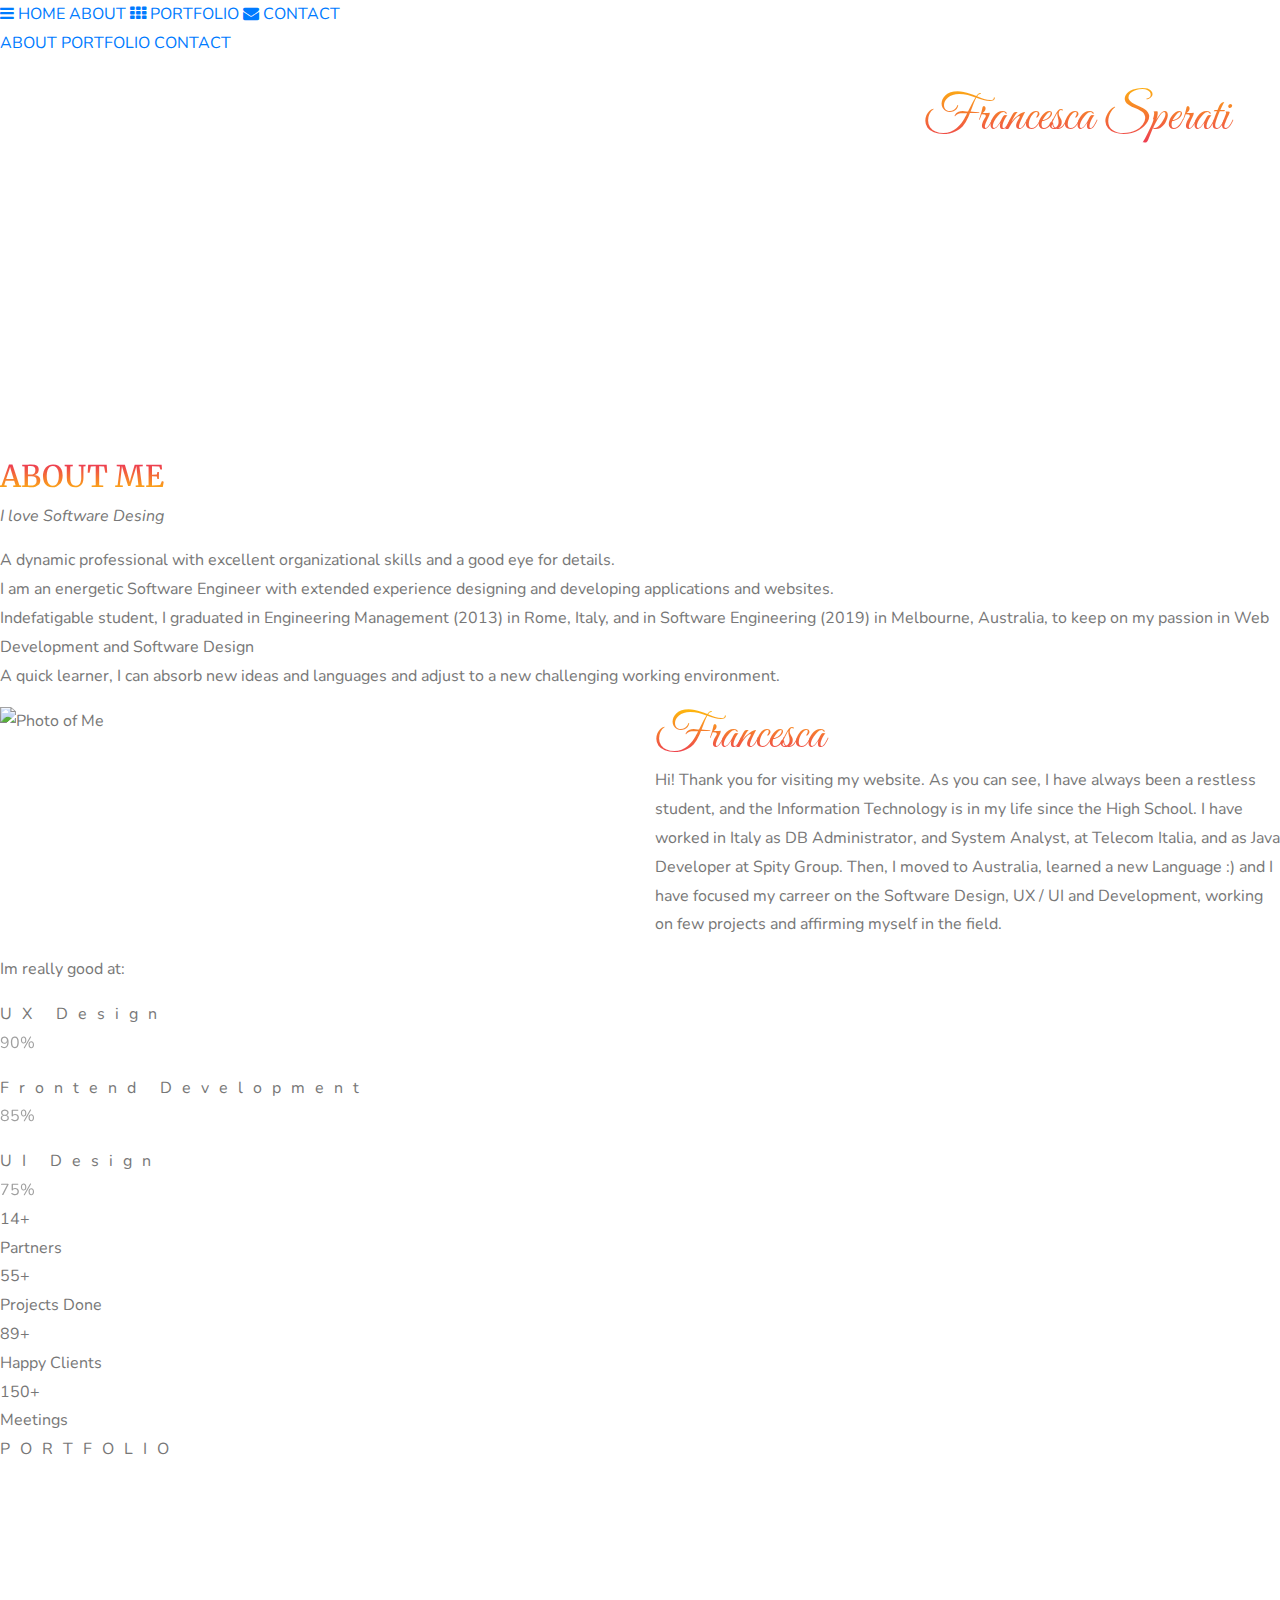
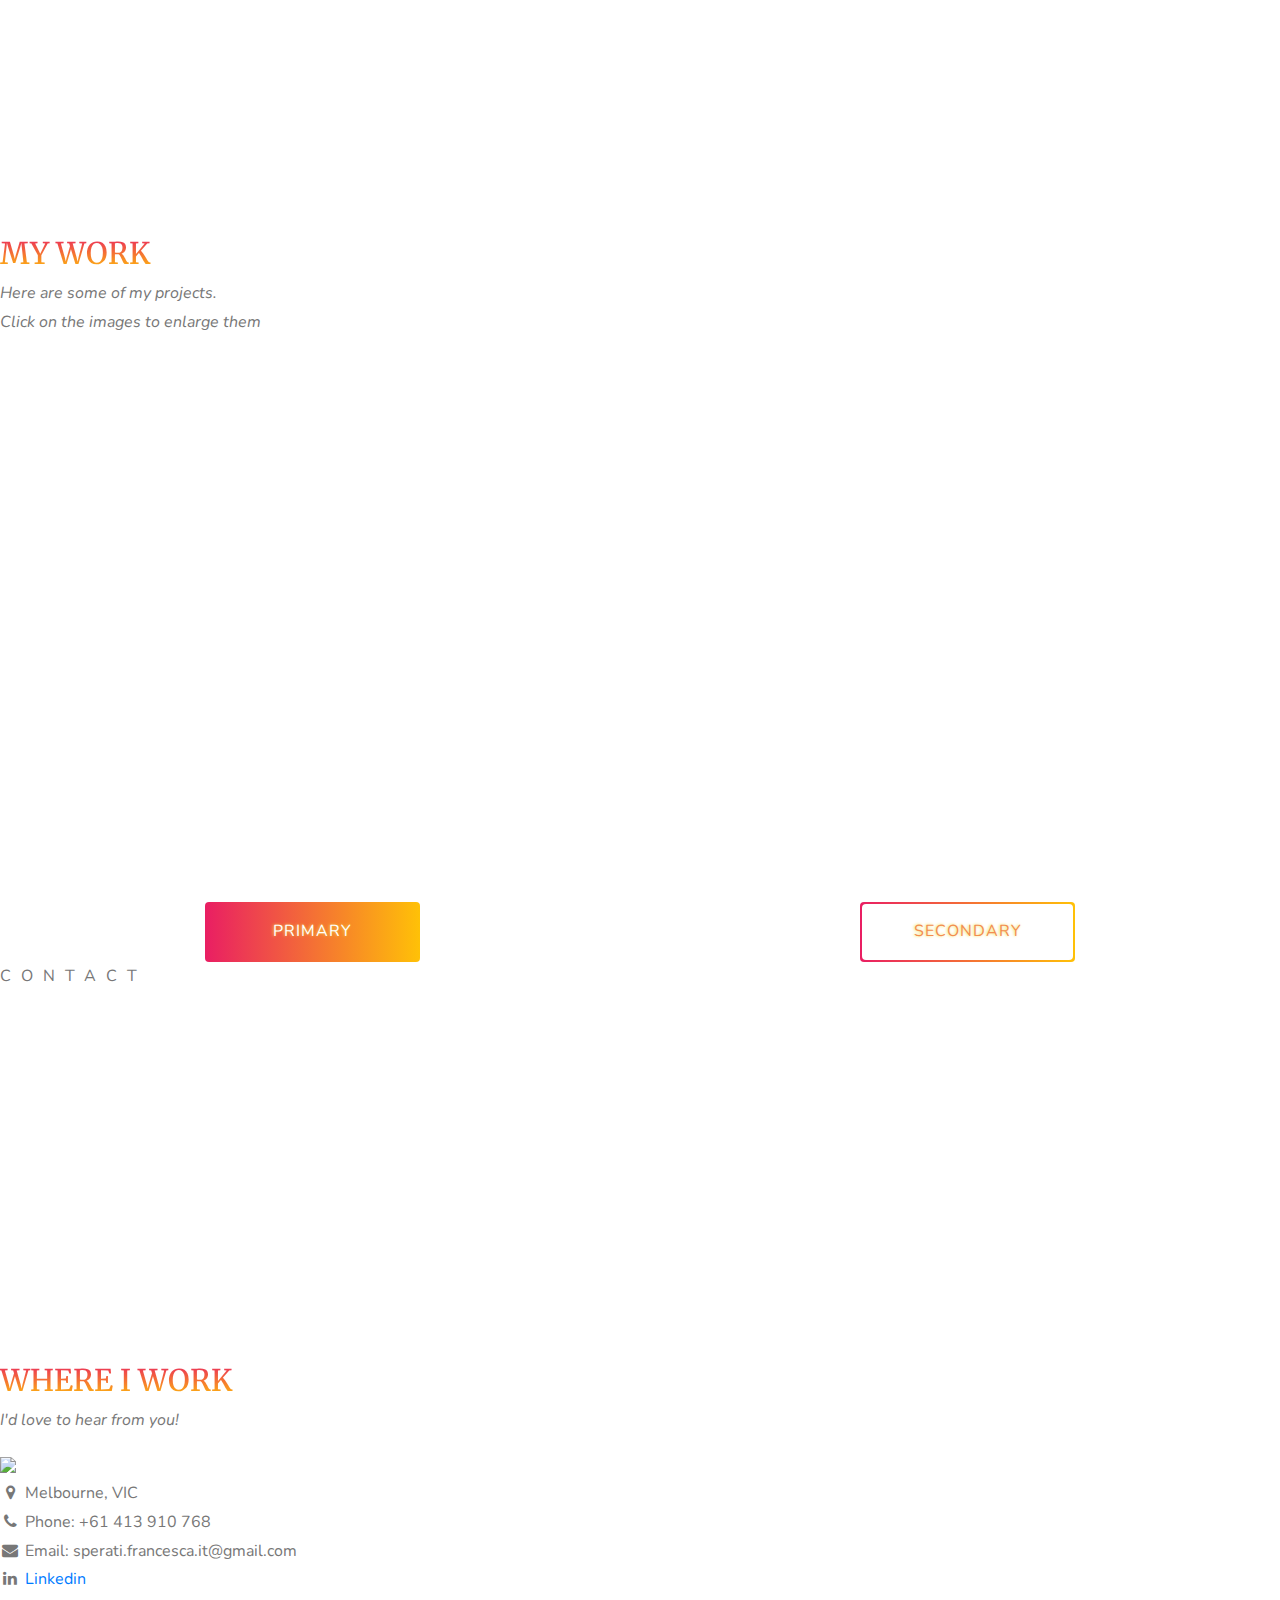
==== pages/index.html @ 0872497c "prove gallery" ====
<!DOCTYPE html>
<html>
<head>
  <title>Francesca Sperati</title>
  <meta charset="UTF-8">
  <meta name="viewport" content="width=device-width, initial-scale=1">

  <link rel="stylesheet" href="https://stackpath.bootstrapcdn.com/bootstrap/4.4.1/css/bootstrap.min.css" integrity="sha384-Vkoo8x4CGsO3+Hhxv8T/Q5PaXtkKtu6ug5TOeNV6gBiFeWPGFN9MuhOf23Q9Ifjh" crossorigin="anonymous">
  <link rel="stylesheet" href="/css/w3.css">

  <link rel="stylesheet" href="/css/style.css">

  <link rel="stylesheet" href="https://cdnjs.cloudflare.com/ajax/libs/font-awesome/4.7.0/css/font-awesome.min.css">
  <link rel="stylesheet" href="https://cdn.materialdesignicons.com/4.9.95/css/materialdesignicons.min.css">

  <link rel="stylesheet" type="text/css" href="https://cdnjs.cloudflare.com/ajax/libs/fancybox/3.5.7/jquery.fancybox.min.css">

  <link href="https://fonts.googleapis.com/css?family=Alegreya|Alegreya+Sans|Great+Vibes|Merriweather|Merriweather+Sans|Nunito|Nunito+Sans|Quattrocento|Quattrocento+Sans|Roboto|Roboto+Mono|Roboto+Slab&display=swap" rel="stylesheet">
  
  <script type="text/javascript" src="/scripts/scripts.js"></script>
 
</head>
<body>

<!-- Navbar (sit on top) -->
<div class="w3-top">
  <div class="w3-bar" id="myNavbar">
    <a class="w3-bar-item w3-button w3-hover-black w3-hide-medium w3-hide-large w3-right" href="javascript:void(0);" onclick="toggleFunction()" title="Toggle Navigation Menu">
      <i class="fa fa-bars"></i>
    </a>
    <a href="#home" class="w3-bar-item w3-button">HOME</a>
    <a href="#about" class="w3-bar-item w3-button w3-hide-small"><i class="mdi mdi-account-circle"></i> ABOUT</a>
    <a href="#portfolio" class="w3-bar-item w3-button w3-hide-small"><i class="fa fa-th"></i> PORTFOLIO</a>
    <a href="#contact" class="w3-bar-item w3-button w3-hide-small"><i class="fa fa-envelope"></i> CONTACT</a>
   
  </div>

  <!-- Navbar on small screens -->
  <div id="navDemo" class="w3-bar-block w3-white w3-hide w3-hide-large w3-hide-medium">
    <a href="#about" class="w3-bar-item w3-button" onclick="toggleFunction()">ABOUT</a>
    <a href="#portfolio" class="w3-bar-item w3-button" onclick="toggleFunction()">PORTFOLIO</a>
    <a href="#contact" class="w3-bar-item w3-button" onclick="toggleFunction()">CONTACT</a>
  </div>
</div>

<!-- First Parallax Image with Logo Text -->
<div class="bgimg-1 w3-display-container w3-opacity-min" id="home">
  <div class="float-right" style="white-space:nowrap;">
    <div class="fs-logo">Francesca Sperati</div>
  </div>
</div>

<!-- Container (About Section) -->
<div class="w3-content w3-container w3-padding-64" id="about">
  <h1 class="w3-center">ABOUT ME</h1>
  <p class="w3-center"><em>I love Software Desing</em></p>
  <p>A dynamic professional with excellent organizational skills and a good eye for details. </br>
    I am an energetic Software Engineer with extended experience designing and developing applications and websites.</br>
    Indefatigable student, I graduated in Engineering Management (2013) in Rome, Italy, and in Software Engineering (2019) in Melbourne, Australia, 
    to keep on my passion in Web Development and Software Design</br>
    A quick learner, I can absorb new ideas and languages and adjust to a new challenging working environment.</p>
  
  <div class="row">
    <div class="col m6 w3-center w3-padding-large">
      <img src="../images/io.jpg" class="w3-round w3-image w3-opacity w3-hover-opacity-off" alt="Photo of Me" width="500" height="333">
    </div>

    <!-- Hide this text on small devices -->
    <div class="col m-auto m6 w3-hide-small w3-padding-large">
        <div class="fs-logo d-flex m-0 p-0" >Francesca</div>
        <p>Hi! Thank you for visiting my website.
          As you can see, I have always been a restless student, and the Information Technology is in my life since the High School.
          I have worked in Italy as DB Administrator, and System Analyst, at Telecom Italia, and
          as Java Developer at Spity Group. Then, I moved to Australia, learned a new Language :) and I have focused my carreer on the 
          Software Design, UX / UI and Development, working on few projects and affirming myself in the field.
        </p>
    </div>
  </div>

  <p class="w3-large w3-center w3-padding-16">Im really good at:</p>
  <p class="w3-wide mb-0"><i class="mdi mdi-responsive"></i>UX Design</p>
  <div class="w3-light-grey fs-opacity-70">
    <div class="w3-container w3-padding-small fs-gradient w3-center" style="width:90%">90%</div>
  </div>
  <p class="w3-wide mb-0 mt-3"><i class="mdi mdi-laptop-chromebook"></i>Frontend Development</p>
  <div class="w3-light-grey fs-opacity-70">
    <div class="w3-container w3-padding-small fs-gradient w3-center" style="width:85%">85%</div>
  </div>
  <p class="w3-wide mb-0 mt-3"><i class="mdi mdi-brush"></i>UI Design</p>
  <div class="w3-light-grey fs-opacity-70">
    <div class="w3-container w3-padding-small fs-gradient w3-center" style="width:75%">75%</div>
  </div>
</div>

<div class="w3-row w3-center fs-gradient w3-padding-16">
  <div class="w3-quarter w3-section">
    <span class="w3-xlarge">14+</span><br>
    Partners
  </div>
  <div class="w3-quarter w3-section">
    <span class="w3-xlarge">55+</span><br>
    Projects Done
  </div>
  <div class="w3-quarter w3-section">
    <span class="w3-xlarge">89+</span><br>
    Happy Clients
  </div>
  <div class="w3-quarter w3-section">
    <span class="w3-xlarge">150+</span><br>
    Meetings
  </div>
</div>

<!-- Second Parallax Image with Portfolio Text -->
<div class="bgimg-2 w3-display-container w3-opacity-min">
  <div class="w3-display-middle">
    <span class="w3-xxlarge w3-text-white w3-wide">PORTFOLIO</span>
  </div>
</div>

<!-- Container (Portfolio Section) -->
<div class="w3-content w3-container w3-padding-64" id="portfolio">
  <h1 class="w3-center">MY WORK</h1>
  <p class="w3-center"><em>Here are some of my projects.<br> Click on the images to enlarge them</em></p><br>



  <!-- <div class="row padding w3-center">

    <div class="col-lg-3 col-12 col-sm-6 m3 my-work-cards" id="ready-teacher-card" onclick="onClick(this)">
    </div>
    <div class="col-lg-3 col-12 col-sm-6 m3 my-work-cards" id="wisp-card" onclick="onClick(this)">
    </div>
    <div class="col-lg-3 col-12 col-sm-6 m3 my-work-cards" id="verde-card" onclick="onClick(this)">
    </div>
    <div class="col-lg-3 col-12 col-sm-6 m3 my-work-cards" id="choreasy-card" onclick="onClick(this)">
    </div>
  </div> -->

  <!-- Responsive Grid. Four columns on tablets, laptops and desktops. Will stack on mobile devices/small screens (100% width) -->
  <div class="container">
    <div class="row padding w3-center justify-content-md-center">

      <!-- <div  class="col my-work-cards" id="ready-teacher-card" onclick="onClick(this)" alt="prima" src="../images/avatar_hat.jpg">
      </div> -->
      <a class="col my-work-cards" id="ready-teacher-card" data-fancybox="gallery-ready-teacher" data-caption="prima" href="../images/avatar_hat.jpg" data-options='{"buttons": ["close" ], "clickSlide": "null", "clickOutside": "null"}'></a>
      <a style="display:none" data-fancybox="gallery-ready-teacher" href="../images/avatar_hat.jpg" data-options='{"buttons": ["close" ], "clickSlide": "null", "clickOutside": "null"}'></a>
      <a style="display:none" data-fancybox="gallery-ready-teacher" href="../images/avatar_hat.jpg" data-options='{"buttons": ["close" ], "clickSlide": "null", "clickOutside": "null"}'></a>
      <a style="display:none" data-fancybox="gallery-ready-teacher" href="../images/avatar_hat.jpg" data-options='{"buttons": ["close" ], "clickSlide": "null", "clickOutside": "null"}'></a>

      <a class="col my-work-cards" id="wisp-card" data-fancybox="gallery-wisp" data-caption="seconda" href="../images/avatar_hat.jpg" data-options='{"buttons": ["close" ], "clickSlide": "null", "clickOutside": "null"}'></a>
      <a style="display:none" data-fancybox="gallery-wisp" href=wisp2.jpg data-options='{"buttons": ["close" ], "clickSlide": "null", "clickOutside": "null"}'></a>
      <a style="display:none" data-fancybox="gallery-wisp" href=wisp2.jpg data-options='{"buttons": ["close" ], "clickSlide": "null", "clickOutside": "null"}'></a>
      <a style="display:none" data-fancybox="gallery-wisp" href=wisp2.jpg data-options='{"buttons": ["close" ], "clickSlide": "null", "clickOutside": "null"}'></a>

      <a class="col my-work-cards" id="verde-card" data-fancybox="gallery-verde" data-caption="terza" href="../images/avatar_hat.jpg" data-options='{"buttons": ["close" ], "clickSlide": "null", "clickOutside": "null"}'></a>
      <a style="display:none" data-fancybox="gallery-verde" href=verde2.jpg data-options='{"buttons": ["close" ], "clickSlide": "null", "clickOutside": "null"}'></a>
      <a style="display:none" data-fancybox="gallery-verde" href=verde2.jpg data-options='{"buttons": ["close" ], "clickSlide": "null", "clickOutside": "null"}'></a>
      <a style="display:none" data-fancybox="gallery-verde" href=verde2.jpg data-options='{"buttons": ["close" ], "clickSlide": "null", "clickOutside": "null"}'></a>

      <a class="col my-work-cards" id="choreasy-card" data-fancybox="gallery-verde" data-caption="quarta" href="../images/avatar_hat.jpg" data-options='{"buttons": ["close" ], "clickSlide": "null", "clickOutside": "null"}'></a>
      <a style="display:none" data-fancybox="gallery-verde" href=verde2.jpg data-options='{"buttons": ["close" ], "clickSlide": "null", "clickOutside": "null"}'></a>
      <a style="display:none" data-fancybox="gallery-verde" href=verde2.jpg data-options='{"buttons": ["close" ], "clickSlide": "null", "clickOutside": "null"}'></a>
      <a style="display:none" data-fancybox="gallery-verde" href=verde2.jpg data-options='{"buttons": ["close" ], "clickSlide": "null", "clickOutside": "null"}'></a>

    </div> 
  </div>
  <!-- Modal for full size images on click-->
  <!-- <div id="modal01" class="w3-modal w3-black" onclick="this.style.display='none'">
    <span class="w3-button w3-large w3-black w3-display-topright" title="Close Modal Image"><i class="fa fa-remove"></i></span>
    <div class="w3-modal-content w3-animate-zoom w3-center w3-transparent w3-padding-64">
      <img id="img01" class="w3-image">
      <p id="caption" class="w3-opacity w3-large"></p>
    </div>
  </div> -->


  <div class="row w3-center w3-section">
    <!-- <button class="w3-button w3-padding-large fs-button fs-button-secondary">LOAD MORE</button>
    <button class="w3-button w3-padding-large fs-button fs-button-primary" >LOAD MORE</button> -->
    <a href="" class="fs-button">
      <span class="fs-button-primary">PRIMARY</span>
    </a>
    <a href="" class="fs-button">
      <span class="fs-button-secondary">SECONDARY</span>
    </a>
  </div>
</div>



<!-- Third Parallax Image with Portfolio Text -->
<div class="bgimg-3 w3-display-container w3-opacity-min">
  <div class="w3-display-middle">
     <span class="w3-xxlarge w3-text-white w3-wide">CONTACT</span>
  </div>
</div>

<!-- Container (Contact Section) -->
<div class="w3-content w3-container w3-padding-64" id="contact">
  <h1 class="w3-center">WHERE I WORK</h1>
  <p class="w3-center"><em>I'd love to hear from you!</em></p>

  <div class="w3-row w3-padding-32 w3-section">
    <div class="w3-col m4 w3-container">
      <img src="../images/mel_map.png" class="w3-image w3-round" style="width:100%">
    </div>
    <div class="w3-col m8 w3-panel">
      <div class="w3-large ">
        <i class="fa fa-map-marker fa-fw w3-hover-text-yellow w3-xlarge w3-margin-right"></i> Melbourne, VIC<br>
        <i class="fa fa-phone fa-fw w3-hover-text-yellow w3-xlarge w3-margin-right"></i> Phone: +61 413 910 768<br>
        <i class="fa fa-envelope fa-fw w3-hover-text-yellow w3-xlarge w3-margin-right"></i> Email: sperati.francesca.it@gmail.com<br>
        <i class="fa fa-linkedin fa-fw w3-hover-text-yellow w3-xlarge w3-margin-right"></i> <a href="https://www.linkedin.com/in/francesca-sperati-b7087679/" target="_blank">Linkedin</a><br>
      </div>
      <!-- <p>Swing by for a cup of <i class="fa fa-coffee"></i>, or leave me a note:</p>
      <form action="/action_page.php" target="_blank">
        <div class="w3-row-padding" style="margin:0 -16px 8px -16px">
          <div class="w3-half">
            <input class="w3-input w3-border" type="text" placeholder="Name" required name="Name">
          </div>
          <div class="w3-half">
            <input class="w3-input w3-border" type="text" placeholder="Email" required name="Email">
          </div>
        </div>
        <input class="w3-input w3-border" type="text" placeholder="Message" required name="Message">
        <button class="w3-button w3-black w3-right w3-section" type="submit">
          <i class="fa fa-paper-plane"></i> SEND MESSAGE
        </button>
      </form> -->
    </div>
  </div>
</div>

<!-- Footer -->
<footer class="w3-center w3-black w3-padding-64 w3-opacity w3-hover-opacity-off">
  <a href="#home" class="w3-button w3-light-grey"><i class="fa fa-arrow-up w3-margin-right"></i>To the top</a>
  <div class="w3-xlarge w3-section">
    <!-- <i class="fa fa-linkedin w3-hover-opacity"></i> -->
  </div>
</footer>

<script src="https://code.jquery.com/jquery-3.4.1.min.js"></script>
<script src="https://cdnjs.cloudflare.com/ajax/libs/fancybox/3.5.7/jquery.fancybox.min.js"></script>


</body>
</html>
---- css/style.css ----
body,h1,h2,h3,h4,h5,h6 {
  font-family: 'Nunito', sans-serif;
}
h1 {
    font-family: 'Merriweather', serif;
    font-size: 30px;
    background: -webkit-linear-gradient(#e91e63, #ffc107);
    -webkit-background-clip: text;
    -webkit-text-fill-color: transparent;
}
body, html {
  height: 100%;
  color: #777;
  line-height: 1.8;
}
/* Create a Parallax Effect */
.bgimg-1, .bgimg-2, .bgimg-3 {
  background-attachment: fixed;
  background-position: center;
  background-repeat: no-repeat;
  background-size: cover;
}
/* First image (Logo. Full height) */
.bgimg-1 {
  /* background-image: url('../images/parallax1.jpg'); */
  background-image: url('../images/bkg_top.jpg');
  min-height: 100%;
}
/* Second image (Portfolio) */
.bgimg-2 {
  /* background-image: url("../images/parallax2.jpg"); */
  background-image: url("../images/keyboard.jpg");
  min-height: 400px;
}
/* Third image (Contact) */
.bgimg-3 {
  /* background-image: url("../images/parallax3.jpg"); */
  background-image: url("../images/contact.jpg");
  min-height: 400px;
}
/* Turn off parallax scrolling for tablets and phones */
@media only screen and (max-device-width: 1600px) {
  .bgimg-1, .bgimg-2, .bgimg-3 {
    background-attachment: scroll;
    min-height: 400px;
  }
}

.w3-wide {
  letter-spacing: 10px;
}
.w3-hover-opacity {
  cursor: pointer;
}
.fs-opacity-70{
  opacity: 70%;
}


/* buttons */
.fs-button{
  background-image: linear-gradient(to right, #e91e63 0%, #ffc107 100%);
  border-radius: 4px;
  color: #f38d50;
  text-shadow: -1px 0px 3px rgb(239, 218, 71);
  display: block;
  /* font: 1.125rem 'Oswald', Arial, sans-serif;  */
  letter-spacing: 1px;
  margin: 0 auto;
  padding: 2px;
  position: relative;
  text-decoration: none;
  text-transform: uppercase;
  width: 215px;
  height: 60px;
  z-index: 2;
}
.fs-button:hover{
  color: white;
  text-decoration: none;
}
.fs-button-secondary{
  align-items: center;
  background: white;
  border-radius: 4px;
  display: flex;
  justify-content: center;
  height: 100%;
  transition: all 2s;
  width: 100%;
}
.fs-button:hover .fs-button-secondary{
  background: transparent;
  text-decoration: none;
}
.fs-button-primary{
  color: white;
  align-items: center;
  display: flex;
  justify-content: center;
  height: 100%;
  transition: all .5s;
  width: 100%;
}
.fs-button-primary:hover{
  font-size: large;
  text-shadow: -1px 0px 3px rgb(255, 255, 255);
  text-decoration: none;
}
/* end buttons*/


/* my work cards */
/* .my-work-cards{
  width: 100%;
  height: 120px;
  overflow: hidden;
  background-size: cover;
} */
.my-work-cards{
  min-height: 250px;
  background-size: cover;
  margin: 5px;
  min-width: 307px;
  max-width: 100%;
}
#ready-teacher-card{
  background-image: url('../images/readyteacher.jpeg');
}
#wisp-card{
  background-image: url('../images/wisp.png');  
}
#verde-card{
  background-image: url('../images/verde.png');  
}
#choreasy-card{
  background-image: url('../images/ChorEasy.png');  
}
/* end my work cards */


/* logo */
.fs-logo{
    font-family: 'Great Vibes', cursive;
    background: -webkit-linear-gradient(#ffc107,#e91e63);
    -webkit-background-clip: text;
    -webkit-text-fill-color: transparent;
    font-size: 50px;
    padding: 10px;
    margin: 20px;
    margin-right: 40px;
    line-height: 60px;
}

@media screen and (max-width: 428px) {
  .fs-logo {
    font-size: 30px;
    margin-top: 18px;
    margin-right: 2px;
  } 
} 




@media screen and (min-width:429px) and (max-width:599px) {
  .fs-logo {
      font-size: 35px;
  }
}
@media screen and (min-width:600px) and (max-width:775px){
  .fs-logo{
      font-size: 40px;
  }
}




​
{}
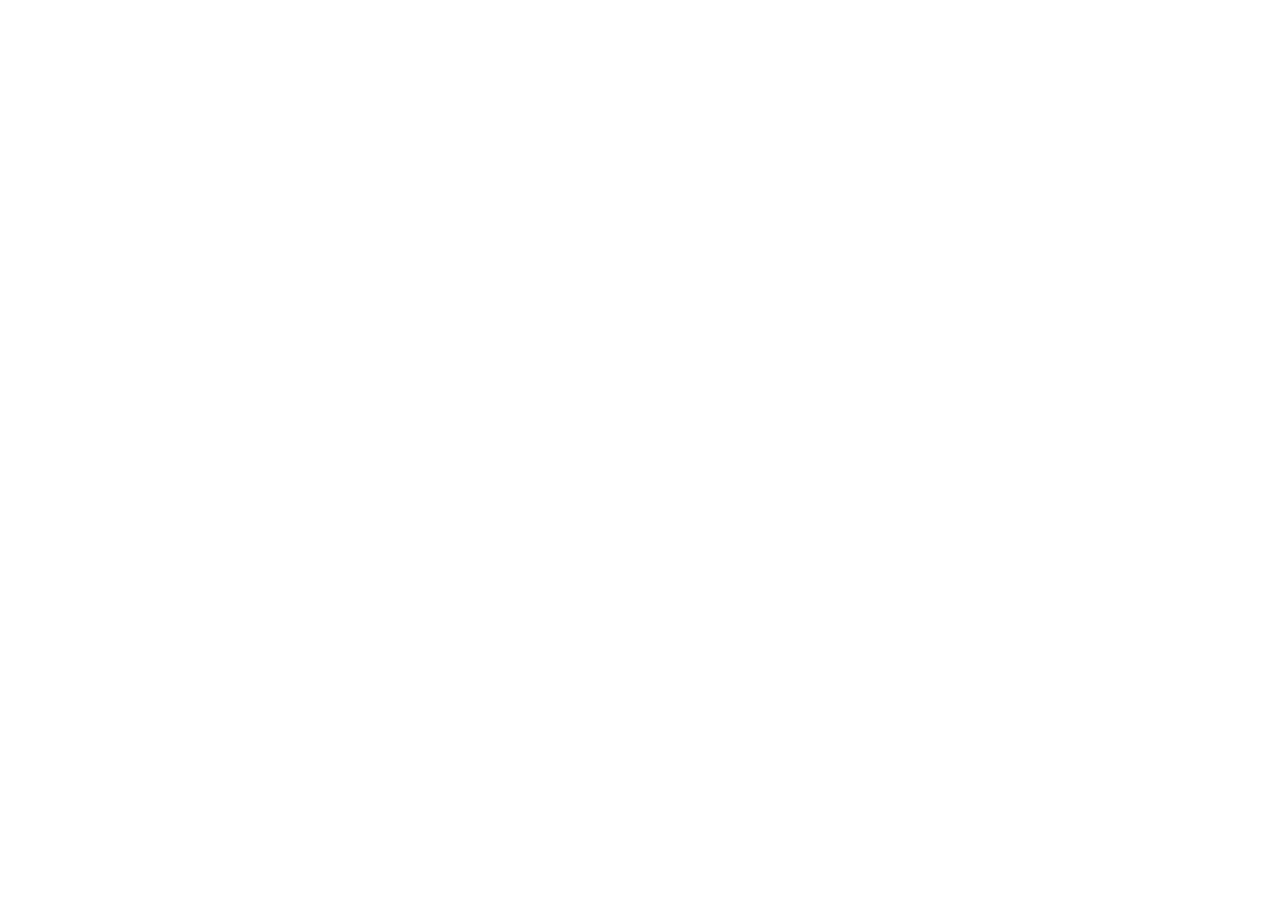
==== commit cd2df1dd: "portfolio something something" ====
--- a/pages/index.html
+++ b/pages/index.html
@@ -24,7 +24,7 @@
 
 <!-- Navbar (sit on top) -->
 <div class="w3-top">
-  <div class="w3-bar" id="myNavbar">
+  <!-- <div class="w3-bar" id="myNavbar">
     <a class="w3-bar-item w3-button w3-hover-black w3-hide-medium w3-hide-large w3-right" href="javascript:void(0);" onclick="toggleFunction()" title="Toggle Navigation Menu">
       <i class="fa fa-bars"></i>
     </a>
@@ -33,40 +33,40 @@
     <a href="#portfolio" class="w3-bar-item w3-button w3-hide-small"><i class="fa fa-th"></i> PORTFOLIO</a>
     <a href="#contact" class="w3-bar-item w3-button w3-hide-small"><i class="fa fa-envelope"></i> CONTACT</a>
    
-  </div>
+  </div> -->
 
   <!-- Navbar on small screens -->
-  <div id="navDemo" class="w3-bar-block w3-white w3-hide w3-hide-large w3-hide-medium">
+  <!-- <div id="navDemo" class="w3-bar-block w3-white w3-hide w3-hide-large w3-hide-medium">
     <a href="#about" class="w3-bar-item w3-button" onclick="toggleFunction()">ABOUT</a>
     <a href="#portfolio" class="w3-bar-item w3-button" onclick="toggleFunction()">PORTFOLIO</a>
     <a href="#contact" class="w3-bar-item w3-button" onclick="toggleFunction()">CONTACT</a>
-  </div>
+  </div> -->
 </div>
 
 <!-- First Parallax Image with Logo Text -->
-<div class="bgimg-1 w3-display-container w3-opacity-min" id="home">
+<!-- <div class="bgimg-1 w3-display-container w3-opacity-min" id="home">
   <div class="float-right" style="white-space:nowrap;">
     <div class="fs-logo">Francesca Sperati</div>
   </div>
-</div>
+</div> -->
 
 <!-- Container (About Section) -->
 <div class="w3-content w3-container w3-padding-64" id="about">
-  <h1 class="w3-center">ABOUT ME</h1>
+  <!-- <h1 class="w3-center">ABOUT ME</h1>
   <p class="w3-center"><em>I love Software Desing</em></p>
   <p>A dynamic professional with excellent organizational skills and a good eye for details. </br>
     I am an energetic Software Engineer with extended experience designing and developing applications and websites.</br>
     Indefatigable student, I graduated in Engineering Management (2013) in Rome, Italy, and in Software Engineering (2019) in Melbourne, Australia, 
     to keep on my passion in Web Development and Software Design</br>
     A quick learner, I can absorb new ideas and languages and adjust to a new challenging working environment.</p>
-  
+   -->
   <div class="row">
-    <div class="col m6 w3-center w3-padding-large">
+    <!-- <div class="col m6 w3-center w3-padding-large">
       <img src="../images/io.jpg" class="w3-round w3-image w3-opacity w3-hover-opacity-off" alt="Photo of Me" width="500" height="333">
-    </div>
+    </div> -->
 
     <!-- Hide this text on small devices -->
-    <div class="col m-auto m6 w3-hide-small w3-padding-large">
+    <!-- <div class="col m-auto m6 w3-hide-small w3-padding-large">
         <div class="fs-logo d-flex m-0 p-0" >Francesca</div>
         <p>Hi! Thank you for visiting my website.
           As you can see, I have always been a restless student, and the Information Technology is in my life since the High School.
@@ -74,10 +74,10 @@
           as Java Developer at Spity Group. Then, I moved to Australia, learned a new Language :) and I have focused my carreer on the 
           Software Design, UX / UI and Development, working on few projects and affirming myself in the field.
         </p>
-    </div>
-  </div>
-
-  <p class="w3-large w3-center w3-padding-16">Im really good at:</p>
+    </div> -->
+  </div>
+
+  <!-- <p class="w3-large w3-center w3-padding-16">Im really good at:</p>
   <p class="w3-wide mb-0"><i class="mdi mdi-responsive"></i>UX Design</p>
   <div class="w3-light-grey fs-opacity-70">
     <div class="w3-container w3-padding-small fs-gradient w3-center" style="width:90%">90%</div>
@@ -89,10 +89,10 @@
   <p class="w3-wide mb-0 mt-3"><i class="mdi mdi-brush"></i>UI Design</p>
   <div class="w3-light-grey fs-opacity-70">
     <div class="w3-container w3-padding-small fs-gradient w3-center" style="width:75%">75%</div>
-  </div>
-</div>
-
-<div class="w3-row w3-center fs-gradient w3-padding-16">
+  </div> -->
+</div>
+
+<!-- <div class="w3-row w3-center fs-gradient w3-padding-16">
   <div class="w3-quarter w3-section">
     <span class="w3-xlarge">14+</span><br>
     Partners
@@ -109,19 +109,19 @@
     <span class="w3-xlarge">150+</span><br>
     Meetings
   </div>
-</div>
+</div> -->
 
 <!-- Second Parallax Image with Portfolio Text -->
-<div class="bgimg-2 w3-display-container w3-opacity-min">
+<!-- <div class="bgimg-2 w3-display-container w3-opacity-min">
   <div class="w3-display-middle">
     <span class="w3-xxlarge w3-text-white w3-wide">PORTFOLIO</span>
   </div>
-</div>
+</div> -->
 
 <!-- Container (Portfolio Section) -->
 <div class="w3-content w3-container w3-padding-64" id="portfolio">
-  <h1 class="w3-center">MY WORK</h1>
-  <p class="w3-center"><em>Here are some of my projects.<br> Click on the images to enlarge them</em></p><br>
+  <!-- <h1 class="w3-center">MY WORK</h1>
+  <p class="w3-center"><em>Here are some of my projects.<br> Click on the images to enlarge them</em></p><br> -->
 
 
 
@@ -143,7 +143,7 @@
 
       <!-- <div  class="col my-work-cards" id="ready-teacher-card" onclick="onClick(this)" alt="prima" src="../images/avatar_hat.jpg">
       </div> -->
-      <a class="col my-work-cards" id="ready-teacher-card" data-fancybox="gallery-ready-teacher" data-caption="prima" href="../images/avatar_hat.jpg" data-options='{"buttons": ["close" ], "clickSlide": "null", "clickOutside": "null"}'></a>
+      <!-- <a class="col my-work-cards" id="ready-teacher-card" data-fancybox="gallery-ready-teacher" data-caption="prima" href="../images/avatar_hat.jpg" data-options='{"buttons": ["close" ], "clickSlide": "null", "clickOutside": "null"}'></a>
       <a style="display:none" data-fancybox="gallery-ready-teacher" href="../images/avatar_hat.jpg" data-options='{"buttons": ["close" ], "clickSlide": "null", "clickOutside": "null"}'></a>
       <a style="display:none" data-fancybox="gallery-ready-teacher" href="../images/avatar_hat.jpg" data-options='{"buttons": ["close" ], "clickSlide": "null", "clickOutside": "null"}'></a>
       <a style="display:none" data-fancybox="gallery-ready-teacher" href="../images/avatar_hat.jpg" data-options='{"buttons": ["close" ], "clickSlide": "null", "clickOutside": "null"}'></a>
@@ -161,7 +161,7 @@
       <a class="col my-work-cards" id="choreasy-card" data-fancybox="gallery-verde" data-caption="quarta" href="../images/avatar_hat.jpg" data-options='{"buttons": ["close" ], "clickSlide": "null", "clickOutside": "null"}'></a>
       <a style="display:none" data-fancybox="gallery-verde" href=verde2.jpg data-options='{"buttons": ["close" ], "clickSlide": "null", "clickOutside": "null"}'></a>
       <a style="display:none" data-fancybox="gallery-verde" href=verde2.jpg data-options='{"buttons": ["close" ], "clickSlide": "null", "clickOutside": "null"}'></a>
-      <a style="display:none" data-fancybox="gallery-verde" href=verde2.jpg data-options='{"buttons": ["close" ], "clickSlide": "null", "clickOutside": "null"}'></a>
+      <a style="display:none" data-fancybox="gallery-verde" href=verde2.jpg data-options='{"buttons": ["close" ], "clickSlide": "null", "clickOutside": "null"}'></a> -->
 
     </div> 
   </div>
@@ -178,40 +178,40 @@
   <div class="row w3-center w3-section">
     <!-- <button class="w3-button w3-padding-large fs-button fs-button-secondary">LOAD MORE</button>
     <button class="w3-button w3-padding-large fs-button fs-button-primary" >LOAD MORE</button> -->
-    <a href="" class="fs-button">
+    <!-- <a href="" class="fs-button">
       <span class="fs-button-primary">PRIMARY</span>
     </a>
     <a href="" class="fs-button">
       <span class="fs-button-secondary">SECONDARY</span>
-    </a>
+    </a> -->
   </div>
 </div>
 
 
 
 <!-- Third Parallax Image with Portfolio Text -->
-<div class="bgimg-3 w3-display-container w3-opacity-min">
+<!-- <div class="bgimg-3 w3-display-container w3-opacity-min">
   <div class="w3-display-middle">
      <span class="w3-xxlarge w3-text-white w3-wide">CONTACT</span>
   </div>
-</div>
+</div> -->
 
 <!-- Container (Contact Section) -->
 <div class="w3-content w3-container w3-padding-64" id="contact">
-  <h1 class="w3-center">WHERE I WORK</h1>
-  <p class="w3-center"><em>I'd love to hear from you!</em></p>
+  <!-- <h1 class="w3-center">WHERE I WORK</h1>
+  <p class="w3-center"><em>I'd love to hear from you!</em></p> -->
 
   <div class="w3-row w3-padding-32 w3-section">
-    <div class="w3-col m4 w3-container">
+    <!-- <div class="w3-col m4 w3-container">
       <img src="../images/mel_map.png" class="w3-image w3-round" style="width:100%">
-    </div>
+    </div> -->
     <div class="w3-col m8 w3-panel">
-      <div class="w3-large ">
+      <!-- <div class="w3-large ">
         <i class="fa fa-map-marker fa-fw w3-hover-text-yellow w3-xlarge w3-margin-right"></i> Melbourne, VIC<br>
         <i class="fa fa-phone fa-fw w3-hover-text-yellow w3-xlarge w3-margin-right"></i> Phone: +61 413 910 768<br>
         <i class="fa fa-envelope fa-fw w3-hover-text-yellow w3-xlarge w3-margin-right"></i> Email: sperati.francesca.it@gmail.com<br>
         <i class="fa fa-linkedin fa-fw w3-hover-text-yellow w3-xlarge w3-margin-right"></i> <a href="https://www.linkedin.com/in/francesca-sperati-b7087679/" target="_blank">Linkedin</a><br>
-      </div>
+      </div> -->
       <!-- <p>Swing by for a cup of <i class="fa fa-coffee"></i>, or leave me a note:</p>
       <form action="/action_page.php" target="_blank">
         <div class="w3-row-padding" style="margin:0 -16px 8px -16px">
@@ -232,12 +232,11 @@
 </div>
 
 <!-- Footer -->
-<footer class="w3-center w3-black w3-padding-64 w3-opacity w3-hover-opacity-off">
+<!-- <footer class="w3-center w3-black w3-padding-64 w3-opacity w3-hover-opacity-off">
   <a href="#home" class="w3-button w3-light-grey"><i class="fa fa-arrow-up w3-margin-right"></i>To the top</a>
   <div class="w3-xlarge w3-section">
-    <!-- <i class="fa fa-linkedin w3-hover-opacity"></i> -->
-  </div>
-</footer>
+  </div>
+</footer> -->
 
 <script src="https://code.jquery.com/jquery-3.4.1.min.js"></script>
 <script src="https://cdnjs.cloudflare.com/ajax/libs/fancybox/3.5.7/jquery.fancybox.min.js"></script>
--- a/css/style.css
+++ b/css/style.css
@@ -128,10 +128,10 @@
   background-image: url('../images/readyteacher.jpeg');
 }
 #wisp-card{
-  background-image: url('../images/wisp.png');  
+  background-image: url('../images/wisp-big.jpg');  
 }
 #verde-card{
-  background-image: url('../images/verde.png');  
+  background-image: url('../images/verde.jpg');  
 }
 #choreasy-card{
   background-image: url('../images/ChorEasy.png');  
